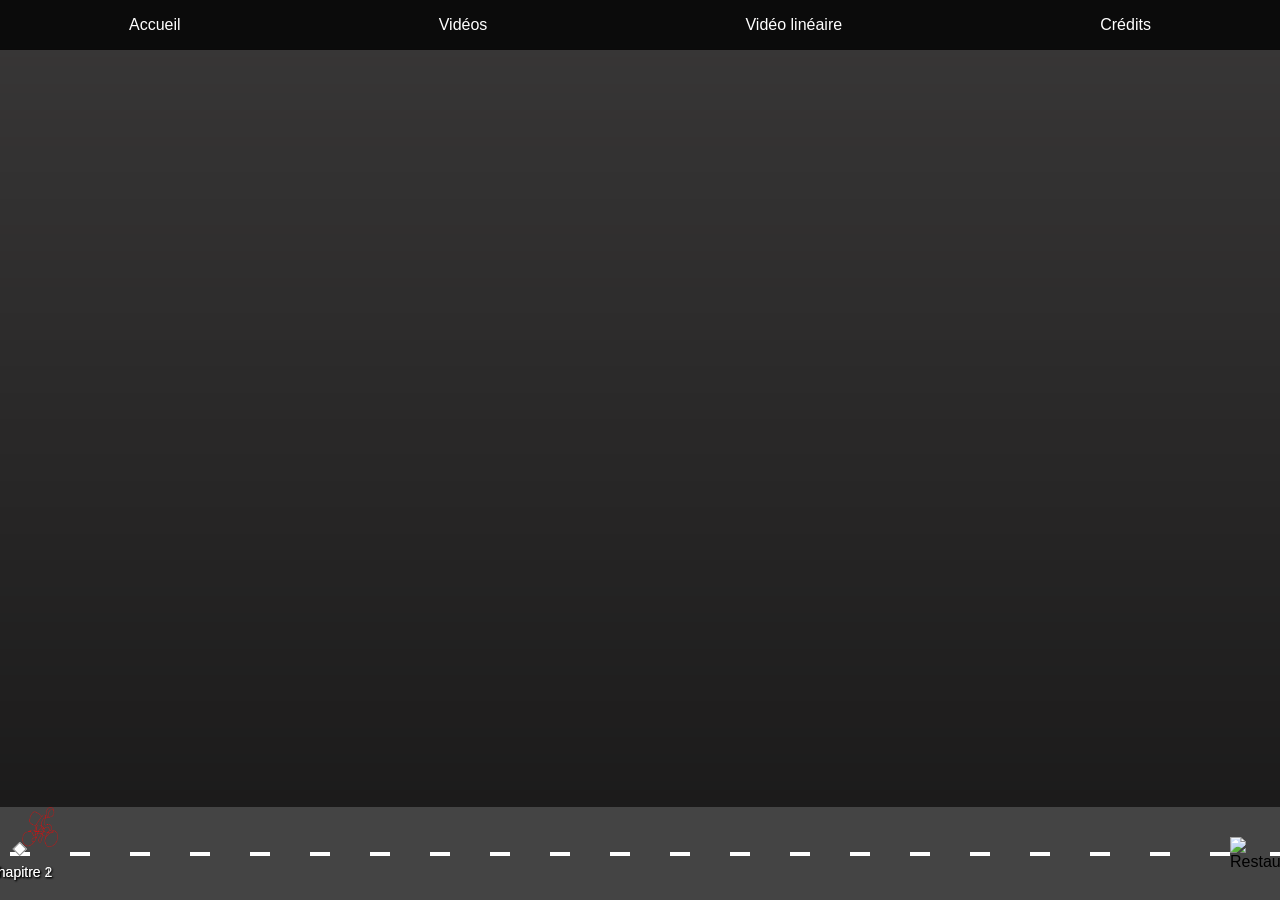
==== index.html @ 1ad5a6b1 "Start" ====
<!DOCTYPE html>
<html lang="fr">
<head>
  <meta charset="UTF-8">
  <meta name="viewport" content="width=device-width, initial-scale=1.0">
  <title>- La maison des livreurs Vidéo</title>
  <style>
    /* Barre de navigation */
    nav {
      position: fixed;
      top: 0;
      left: 0;
      width: 100%;
      height: 50px;
      background: rgba(0, 0, 0, 0.8);
      display: flex;
      align-items: center;
      justify-content: space-around;
      z-index: 9999;
    }
    nav a {
      color: white;
      text-decoration: none;
      font-size: 16px;
      padding: 10px 20px;
      transition: 0.3s;
    }
    nav a:hover {
      background: rgba(255, 255, 255, 0.2);
      border-radius: 5px;
    }

    /* Styles généraux */
    body {
      margin: 0;
      padding: 0;
      background-color: #525050;
      font-family: sans-serif;
      overflow: hidden;
    }
    .background-image {
      position: fixed;
      top: 0;
      left: 0;
      width: 100%;
      height: 100%;
      background: url('background.jpg') no-repeat center center;
      background-size: cover;
      z-index: 1;
    }
    .background-image::after {
      content: "";
      position: absolute;
      top: 0;
      left: 0;
      width: 100%;
      height: 100%;
      background: linear-gradient(rgba(0,0,0,0.3), rgba(0,0,0,0.7));
      z-index: 2;
    }
    /* Conteneur principal */
    .main-content {
      margin-top: 50px;
      margin-bottom: 72.88px;
      height: calc(100vh - 50px - 72.88px);
      display: flex;
      align-items: center;
      justify-content: center;
      position: relative;
      z-index: 2;
    }
    /* Container de la vidéo */
    .container {
      position: relative;
      width: 80%;
      max-width: 700px;
      height: 100%;
      display: flex;
      align-items: center;
      justify-content: center;
    }
    .container video {
      max-height: 100%;
      max-width: 100%;
      object-fit: contain;
      display: block;
      transform: translateY(-10px); /* Ajustez cette valeur selon vos besoins */
    }
    /* Zones cliquables */
    .clickable-zone {
      position: absolute;
      width: 100px;
      height: 100px;
      border: 2px solid;
      cursor: pointer;
      transition: transform 0.3s ease, opacity 0.3s ease;
      /* Par défaut, elles peuvent être cachées */
      display: none;
    }
    .clickable-zone:hover {
      transform: scale(1.1);
      opacity: 0.9;
    }
    #clickable-zone1 { background-color: rgba(0, 0, 255, 0.7); border-color: blue; }
    #clickable-zone2 { background-color: rgba(255, 0, 0, 0.7); border-color: red; }
    #clickable-zone3 { background-color: rgba(0, 255, 0, 0.7); border-color: green; }
    #clickable-zone4 { background-color: rgba(255, 255, 0, 0.7); border-color: yellow; }
    /* Vidéos secondaires (pop-up) */
    .video-card {
      position: fixed;
      top: 50%;
      left: 50%;
      transform: translate(-50%, -50%) translateY(20px);
      width: 60%;
      max-width: 600px;
      background: #fff;
      padding: 10px;
      border-radius: 10px;
      box-shadow: 0 0 20px rgba(255,255,255,0.2);
      opacity: 0;
      transition: opacity 0.5s ease, transform 0.5s ease;
      z-index: 10;
      display: none;
    }
    .video-card.show {
      display: block;
      opacity: 1;
      transform: translate(-50%, -50%) translateY(0);
    }
    .video-card video { width: 100%; display: block; }
    /* Timeline (route) */
    .timeline-container {
      position: fixed;
      bottom: 0;
      left: 50%;
      transform: translateX(-50%);
      width: 1280px;
      height: 72.88px;
      background: #444;
      z-index: 50;
      display: flex;
      align-items: center;
      gap: 10px;
      padding: 10px 10px 10px 50px;
      overflow: hidden;
    }
    .road {
      position: absolute;
      top: 50%;
      left: 0;
      width: 100%;
      height: 4px;
      background: repeating-linear-gradient(
        to right,
        transparent,
        transparent 40px,
        #fff 40px,
        #fff 60px
      );
      transform: translateY(-50%);
      pointer-events: none;
    }
    .timeline-wrapper {
      flex: 0 0 auto;
      width: 1136px;
      height: 10px;
      position: relative;
      display: flex;
      align-items: center;
      justify-content: center;
      z-index: 60;
    }
    .timeline-bar {
      position: absolute;
      width: 100%;
      height: 100%;
      background: transparent;
    }
    /* Checkpoints */
    .checkpoint {
      position: absolute;
      top: -5px;
      cursor: pointer;
      transform: translateX(-50%);
      text-align: center;
      z-index: 70;
    }
    .checkpoint .marker {
      width: 8px;
      height: 8px;
      background: #fff;
      border: 1px solid #888;
      transform: rotate(45deg);
      margin: 0 auto;
      animation: pulsate 1.5s ease-out infinite;
    }
    @keyframes pulsate {
      0% { transform: scale(1) rotate(45deg); }
      50% { transform: scale(1.2) rotate(45deg); }
      100% { transform: scale(1) rotate(45deg); }
    }
    .checkpoint .label {
      margin-top: 10px;
      font-size: 14px;
      color: #fff;
      text-shadow: 1px 1px 2px #000;
    }
    /* Cycliste */
    .character {
      position: absolute;
      top: 0;
      width: 40px;
      height: 40px;
      background: url('./cycliste.png') no-repeat center;
      background-size: contain;
      transition: left 0.3s ease;
      z-index: 80;
    }
    /* Restaurant */
    .restaurant {
      position: absolute;
      right: 20px;
      top: 50%;
      transform: translateY(-50%);
      width: 60px;
      height: auto;
      z-index: 80;
    }
    /* Bulle de texte */
    .message-bubble {
      position: fixed;
      bottom: 100px;
      left: 50%;
      transform: translateX(-50%);
      background: #fff;
      padding: 10px 20px;
      border-radius: 20px;
      box-shadow: 0 2px 10px rgba(0,0,0,0.5);
      font-size: 18px;
      color: #333;
      cursor: pointer;
      display: none;
      z-index: 100;
    }
  </style>
</head>
<body>
  <!-- Barre de navigation -->
  <nav>
    <a href="./accueil.html">Accueil</a>
    <a href="#">Vidéos</a>
    <a href="#">Vidéo linéaire</a>
    <a href="./credits.html">Crédits</a>
  </nav>

  <!-- Arrière-plan -->
  <div class="background-image"></div>

  <!-- Contenu principal -->
  <div class="main-content">
    <div class="container">
      <video id="video" autoplay muted playsinline>
        <source src="MVI_0063.MP4" type="video/mp4">
        <track kind="subtitles" src="subtitles.vtt" srclang="fr" label="Français" default>
        Votre navigateur ne supporte pas la vidéo.
      </video>
      <div id="clickable-zone1" class="clickable-zone"></div>
      <div id="clickable-zone2" class="clickable-zone"></div>
      <div id="clickable-zone3" class="clickable-zone"></div>
      <div id="clickable-zone4" class="clickable-zone"></div>
    </div>
  </div>

  <!-- Timeline (route) -->
  <div class="timeline-container">
    <div class="road"></div>
    <div class="timeline-wrapper">
      <div class="timeline-bar" id="timeline-bar">
        <div class="checkpoint" id="checkpoint1">
          <div class="marker"></div>
          <div class="label">Chapitre 1</div>
        </div>
        <div class="checkpoint" id="checkpoint2">
          <div class="marker"></div>
          <div class="label">Chapitre 2</div>
        </div>
      </div>
    </div>
    <img id="restaurant" src="restaurant.png" alt="Restaurant" class="restaurant">
    <div class="character" id="character"></div>
  </div>

  <!-- Bulle de texte finale -->
  <div id="message-bubble" class="message-bubble">Merci pour votre commande</div>

  <!-- Vidéos secondaires -->
  <div id="video-card1" class="video-card">
    <video id="secondary-video1" playsinline>
      <source src="./MVI_0094.MP4" type="video/mp4">
    </video>
  </div>
  <div id="video-card2" class="video-card">
    <video id="secondary-video2" playsinline>
      <source src="./MVI_0094.MP4" type="video/mp4">
    </video>
  </div>
  <div id="video-card3" class="video-card">
    <video id="secondary-video3" playsinline>
      <source src="./MVI_0094.MP4" type="video/mp4">
    </video>
  </div>
  <div id="video-card4" class="video-card">
    <video id="secondary-video4" playsinline>
      <source src="./MVI_0094.MP4" type="video/mp4">
    </video>
  </div>

  <script>
    // Configuration
    const config = {
      checkpoints: [10, 20],
      roadSpeed: 40,
      period: 60
    };

    // Mapping des zones cliquables
    const zonesMapping = {
      "clickable-zone1": { card: "video-card1", video: "secondary-video1", checkpoint: 1 },
      "clickable-zone2": { card: "video-card2", video: "secondary-video2", checkpoint: 1 },
      "clickable-zone3": { card: "video-card3", video: "secondary-video3", checkpoint: 2 },
      "clickable-zone4": { card: "video-card4", video: "secondary-video4", checkpoint: 2 }
    };

    document.addEventListener('DOMContentLoaded', () => {
      const video = document.getElementById("video");
      const clickableZones = Array.from(document.querySelectorAll(".clickable-zone"));
      const character = document.getElementById("character");
      const checkpointElems = {
        1: document.getElementById("checkpoint1"),
        2: document.getElementById("checkpoint2")
      };
      const road = document.querySelector('.road');
      const messageBubble = document.getElementById("message-bubble");

      let completedVideos = { 1: 0, 2: 0 };
      let validatedCheckpoints = { 1: false, 2: false };
      let mainVideoPausedTime = null;

      const updateTimeline = () => {
        if (!video.duration) return;
        const container = document.querySelector('.timeline-container');
        const wrapper = document.querySelector('.timeline-wrapper');
        const containerRect = container.getBoundingClientRect();
        const wrapperRect = wrapper.getBoundingClientRect();

        config.checkpoints.forEach((time, idx) => {
          const cpElem = checkpointElems[idx + 1];
          cpElem.style.left = `${(time / video.duration) * wrapperRect.width}px`;
        });

        const progressRatio = video.currentTime / video.duration;
        if (video.currentTime >= video.duration) {
          const restaurantElem = document.getElementById('restaurant');
          const restaurantRect = restaurantElem.getBoundingClientRect();
          character.style.left = `${restaurantRect.left - character.offsetWidth - 5}px`;
        } else {
          const wrapperOffsetLeft = wrapperRect.left - containerRect.left;
          character.style.left = `${wrapperOffsetLeft + progressRatio * wrapperRect.width - (character.offsetWidth / 2)}px`;
        }
      };

      const updateRoad = () => {
        const offset = (video.currentTime * config.roadSpeed) % config.period;
        road.style.backgroundPosition = `-${offset}px 0`;
        requestAnimationFrame(updateRoad);
      };

      // Nouvelle version : se baser sur le conteneur plutôt que sur la vidéo seule
      const positionClickableZones = () => {
        const container = document.querySelector('.container');
        const containerRect = container.getBoundingClientRect();

        // Calculer des positions relatives au conteneur
        const positions = [
          { left: containerRect.width / 3 - 50, top: containerRect.height / 2 - 50 },
          { left: (2 * containerRect.width) / 3 - 50, top: containerRect.height / 2 - 50 },
          { left: containerRect.width / 4 - 50, top: containerRect.height / 3 - 50 },
          { left: (3 * containerRect.width) / 4 - 50, top: containerRect.height / 3 - 50 }
        ];

        clickableZones.forEach((zone, i) => {
          zone.style.left = `${positions[i].left}px`;
          zone.style.top = `${positions[i].top}px`;
          // Vous pouvez temporairement forcer l'affichage pour le débug
          // zone.style.display = "block";
        });
      };

      const showZone = (index) => {
        clickableZones[index].style.display = "block";
      };

      const showVideoCard = (zoneId) => {
        const { card, video: vid, checkpoint } = zonesMapping[zoneId];
        const zoneIndex = parseInt(zoneId.slice(-1)) - 1;
        clickableZones[zoneIndex].style.display = "none";
        document.querySelectorAll('.video-card').forEach(card => card.classList.remove("show"));
        const cardElem = document.getElementById(card);
        cardElem.classList.add("show");
        const videoElem = document.getElementById(vid);
        videoElem.play();
        videoElem.addEventListener('ended', () => {
          closeVideoCard(card, vid, checkpoint);
        }, { once: true });
      };

      const closeVideoCard = (card, vid, checkpoint) => {
        document.getElementById(card).classList.remove("show");
        const secVideo = document.getElementById(vid);
        secVideo.pause();
        secVideo.currentTime = 0;
        completedVideos[checkpoint]++;
        if (completedVideos[checkpoint] === 2) {
          validatedCheckpoints[checkpoint] = true;
          if (mainVideoPausedTime !== null) {
            video.currentTime = mainVideoPausedTime;
            video.play();
            mainVideoPausedTime = null;
          }
          completedVideos[checkpoint] = 0;
        }
      };

      const resetCheckpoint = (checkpoint) => {
        validatedCheckpoints[checkpoint] = false;
        completedVideos[checkpoint] = 0;
        video.currentTime = config.checkpoints[checkpoint - 1];
        video.pause();
        clickableZones.forEach(zone => zone.style.display = "none");
        if (checkpoint === 1) { showZone(0); showZone(1); }
        else if (checkpoint === 2) { showZone(2); showZone(3); }
        mainVideoPausedTime = video.currentTime;
      };

      video.addEventListener("loadedmetadata", updateTimeline);
      video.addEventListener("timeupdate", () => {
        updateTimeline();
        const currentTime = video.currentTime;
        config.checkpoints.forEach((time, idx) => {
          const cp = idx + 1;
          if (currentTime >= time && currentTime < time + 1 && !validatedCheckpoints[cp]) {
            video.pause();
            mainVideoPausedTime = currentTime;
            if (cp === 1) { showZone(0); showZone(1); }
            if (cp === 2) { showZone(2); showZone(3); }
          }
        });
      });

      video.addEventListener("ended", () => {
        messageBubble.style.display = "block";
      });

      Object.keys(zonesMapping).forEach(zoneId => {
        document.getElementById(zoneId).addEventListener("click", () => showVideoCard(zoneId));
      });

      Object.keys(checkpointElems).forEach(cp => {
        checkpointElems[cp].addEventListener("click", () => resetCheckpoint(parseInt(cp)));
      });

      messageBubble.addEventListener("click", () => {
        window.location.href = "./credits.html";
      });

      positionClickableZones();
      window.addEventListener('resize', positionClickableZones);
      requestAnimationFrame(updateRoad);
    });
  </script>
</body>
</html>
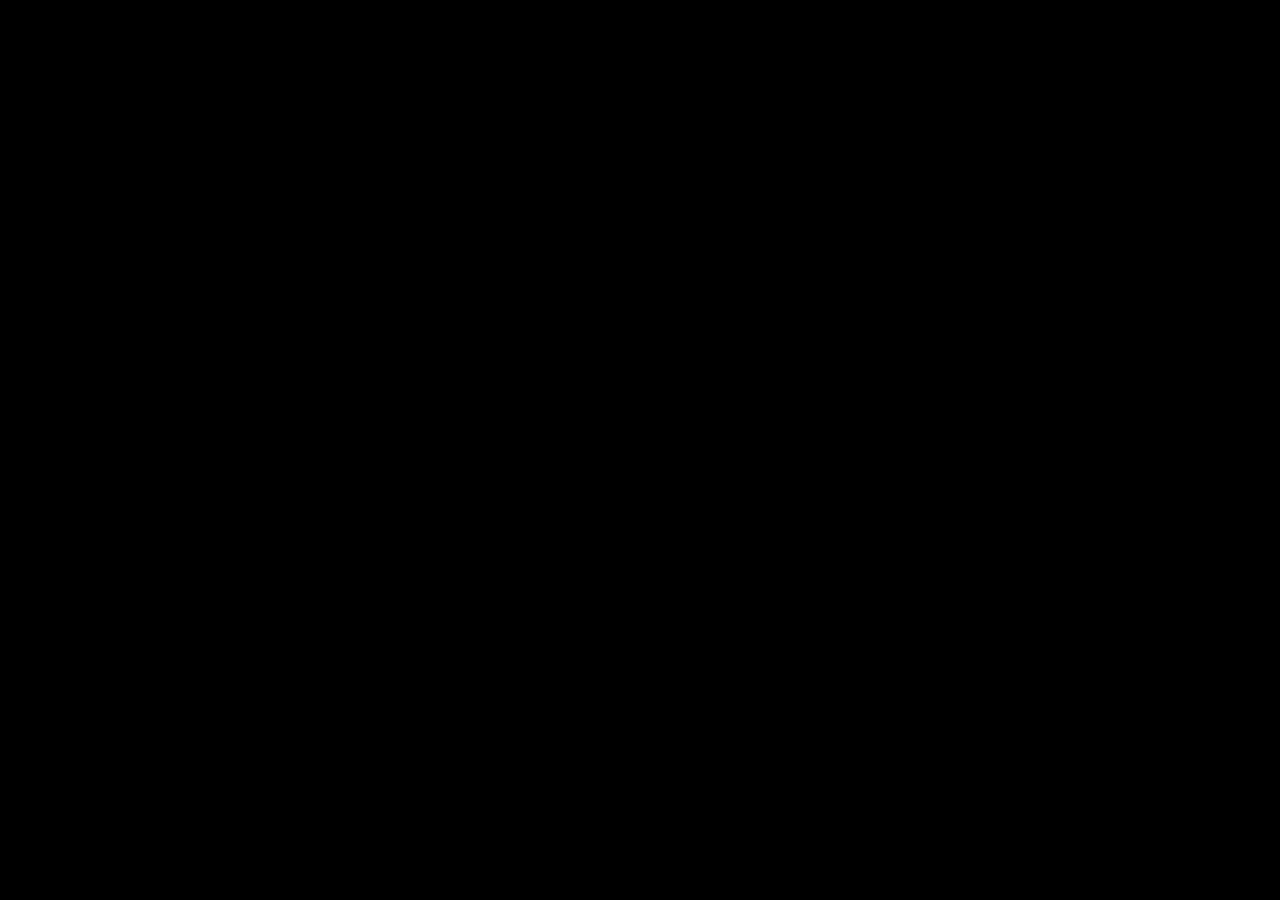
==== commit d4e634bc: "add index redirect" ====
--- a/index.html
+++ b/index.html
@@ -1,482 +1,11 @@
-<!DOCTYPE html>
+<!doctype html>
 <html lang="fr">
 <head>
-  <meta charset="UTF-8">
-  <meta name="viewport" content="width=device-width, initial-scale=1.0">
-  <title>- La maison des livreurs Vidéo</title>
-  <style>
-    /* Barre de navigation */
-    nav {
-      position: fixed;
-      top: 0;
-      left: 0;
-      width: 100%;
-      height: 50px;
-      background: rgba(0, 0, 0, 0.8);
-      display: flex;
-      align-items: center;
-      justify-content: space-around;
-      z-index: 9999;
-    }
-    nav a {
-      color: white;
-      text-decoration: none;
-      font-size: 16px;
-      padding: 10px 20px;
-      transition: 0.3s;
-    }
-    nav a:hover {
-      background: rgba(255, 255, 255, 0.2);
-      border-radius: 5px;
-    }
-
-    /* Styles généraux */
-    body {
-      margin: 0;
-      padding: 0;
-      background-color: #525050;
-      font-family: sans-serif;
-      overflow: hidden;
-    }
-    .background-image {
-      position: fixed;
-      top: 0;
-      left: 0;
-      width: 100%;
-      height: 100%;
-      background: url('background.jpg') no-repeat center center;
-      background-size: cover;
-      z-index: 1;
-    }
-    .background-image::after {
-      content: "";
-      position: absolute;
-      top: 0;
-      left: 0;
-      width: 100%;
-      height: 100%;
-      background: linear-gradient(rgba(0,0,0,0.3), rgba(0,0,0,0.7));
-      z-index: 2;
-    }
-    /* Conteneur principal */
-    .main-content {
-      margin-top: 50px;
-      margin-bottom: 72.88px;
-      height: calc(100vh - 50px - 72.88px);
-      display: flex;
-      align-items: center;
-      justify-content: center;
-      position: relative;
-      z-index: 2;
-    }
-    /* Container de la vidéo */
-    .container {
-      position: relative;
-      width: 80%;
-      max-width: 700px;
-      height: 100%;
-      display: flex;
-      align-items: center;
-      justify-content: center;
-    }
-    .container video {
-      max-height: 100%;
-      max-width: 100%;
-      object-fit: contain;
-      display: block;
-      transform: translateY(-10px); /* Ajustez cette valeur selon vos besoins */
-    }
-    /* Zones cliquables */
-    .clickable-zone {
-      position: absolute;
-      width: 100px;
-      height: 100px;
-      border: 2px solid;
-      cursor: pointer;
-      transition: transform 0.3s ease, opacity 0.3s ease;
-      /* Par défaut, elles peuvent être cachées */
-      display: none;
-    }
-    .clickable-zone:hover {
-      transform: scale(1.1);
-      opacity: 0.9;
-    }
-    #clickable-zone1 { background-color: rgba(0, 0, 255, 0.7); border-color: blue; }
-    #clickable-zone2 { background-color: rgba(255, 0, 0, 0.7); border-color: red; }
-    #clickable-zone3 { background-color: rgba(0, 255, 0, 0.7); border-color: green; }
-    #clickable-zone4 { background-color: rgba(255, 255, 0, 0.7); border-color: yellow; }
-    /* Vidéos secondaires (pop-up) */
-    .video-card {
-      position: fixed;
-      top: 50%;
-      left: 50%;
-      transform: translate(-50%, -50%) translateY(20px);
-      width: 60%;
-      max-width: 600px;
-      background: #fff;
-      padding: 10px;
-      border-radius: 10px;
-      box-shadow: 0 0 20px rgba(255,255,255,0.2);
-      opacity: 0;
-      transition: opacity 0.5s ease, transform 0.5s ease;
-      z-index: 10;
-      display: none;
-    }
-    .video-card.show {
-      display: block;
-      opacity: 1;
-      transform: translate(-50%, -50%) translateY(0);
-    }
-    .video-card video { width: 100%; display: block; }
-    /* Timeline (route) */
-    .timeline-container {
-      position: fixed;
-      bottom: 0;
-      left: 50%;
-      transform: translateX(-50%);
-      width: 1280px;
-      height: 72.88px;
-      background: #444;
-      z-index: 50;
-      display: flex;
-      align-items: center;
-      gap: 10px;
-      padding: 10px 10px 10px 50px;
-      overflow: hidden;
-    }
-    .road {
-      position: absolute;
-      top: 50%;
-      left: 0;
-      width: 100%;
-      height: 4px;
-      background: repeating-linear-gradient(
-        to right,
-        transparent,
-        transparent 40px,
-        #fff 40px,
-        #fff 60px
-      );
-      transform: translateY(-50%);
-      pointer-events: none;
-    }
-    .timeline-wrapper {
-      flex: 0 0 auto;
-      width: 1136px;
-      height: 10px;
-      position: relative;
-      display: flex;
-      align-items: center;
-      justify-content: center;
-      z-index: 60;
-    }
-    .timeline-bar {
-      position: absolute;
-      width: 100%;
-      height: 100%;
-      background: transparent;
-    }
-    /* Checkpoints */
-    .checkpoint {
-      position: absolute;
-      top: -5px;
-      cursor: pointer;
-      transform: translateX(-50%);
-      text-align: center;
-      z-index: 70;
-    }
-    .checkpoint .marker {
-      width: 8px;
-      height: 8px;
-      background: #fff;
-      border: 1px solid #888;
-      transform: rotate(45deg);
-      margin: 0 auto;
-      animation: pulsate 1.5s ease-out infinite;
-    }
-    @keyframes pulsate {
-      0% { transform: scale(1) rotate(45deg); }
-      50% { transform: scale(1.2) rotate(45deg); }
-      100% { transform: scale(1) rotate(45deg); }
-    }
-    .checkpoint .label {
-      margin-top: 10px;
-      font-size: 14px;
-      color: #fff;
-      text-shadow: 1px 1px 2px #000;
-    }
-    /* Cycliste */
-    .character {
-      position: absolute;
-      top: 0;
-      width: 40px;
-      height: 40px;
-      background: url('./cycliste.png') no-repeat center;
-      background-size: contain;
-      transition: left 0.3s ease;
-      z-index: 80;
-    }
-    /* Restaurant */
-    .restaurant {
-      position: absolute;
-      right: 20px;
-      top: 50%;
-      transform: translateY(-50%);
-      width: 60px;
-      height: auto;
-      z-index: 80;
-    }
-    /* Bulle de texte */
-    .message-bubble {
-      position: fixed;
-      bottom: 100px;
-      left: 50%;
-      transform: translateX(-50%);
-      background: #fff;
-      padding: 10px 20px;
-      border-radius: 20px;
-      box-shadow: 0 2px 10px rgba(0,0,0,0.5);
-      font-size: 18px;
-      color: #333;
-      cursor: pointer;
-      display: none;
-      z-index: 100;
-    }
-  </style>
+  <meta charset="utf-8">
+  <meta http-equiv="refresh" content="0; url=/accueil.html">
+  <title>Redirection…</title>
 </head>
 <body>
-  <!-- Barre de navigation -->
-  <nav>
-    <a href="./accueil.html">Accueil</a>
-    <a href="#">Vidéos</a>
-    <a href="#">Vidéo linéaire</a>
-    <a href="./credits.html">Crédits</a>
-  </nav>
-
-  <!-- Arrière-plan -->
-  <div class="background-image"></div>
-
-  <!-- Contenu principal -->
-  <div class="main-content">
-    <div class="container">
-      <video id="video" autoplay muted playsinline>
-        <source src="MVI_0063.MP4" type="video/mp4">
-        <track kind="subtitles" src="subtitles.vtt" srclang="fr" label="Français" default>
-        Votre navigateur ne supporte pas la vidéo.
-      </video>
-      <div id="clickable-zone1" class="clickable-zone"></div>
-      <div id="clickable-zone2" class="clickable-zone"></div>
-      <div id="clickable-zone3" class="clickable-zone"></div>
-      <div id="clickable-zone4" class="clickable-zone"></div>
-    </div>
-  </div>
-
-  <!-- Timeline (route) -->
-  <div class="timeline-container">
-    <div class="road"></div>
-    <div class="timeline-wrapper">
-      <div class="timeline-bar" id="timeline-bar">
-        <div class="checkpoint" id="checkpoint1">
-          <div class="marker"></div>
-          <div class="label">Chapitre 1</div>
-        </div>
-        <div class="checkpoint" id="checkpoint2">
-          <div class="marker"></div>
-          <div class="label">Chapitre 2</div>
-        </div>
-      </div>
-    </div>
-    <img id="restaurant" src="restaurant.png" alt="Restaurant" class="restaurant">
-    <div class="character" id="character"></div>
-  </div>
-
-  <!-- Bulle de texte finale -->
-  <div id="message-bubble" class="message-bubble">Merci pour votre commande</div>
-
-  <!-- Vidéos secondaires -->
-  <div id="video-card1" class="video-card">
-    <video id="secondary-video1" playsinline>
-      <source src="./MVI_0094.MP4" type="video/mp4">
-    </video>
-  </div>
-  <div id="video-card2" class="video-card">
-    <video id="secondary-video2" playsinline>
-      <source src="./MVI_0094.MP4" type="video/mp4">
-    </video>
-  </div>
-  <div id="video-card3" class="video-card">
-    <video id="secondary-video3" playsinline>
-      <source src="./MVI_0094.MP4" type="video/mp4">
-    </video>
-  </div>
-  <div id="video-card4" class="video-card">
-    <video id="secondary-video4" playsinline>
-      <source src="./MVI_0094.MP4" type="video/mp4">
-    </video>
-  </div>
-
-  <script>
-    // Configuration
-    const config = {
-      checkpoints: [10, 20],
-      roadSpeed: 40,
-      period: 60
-    };
-
-    // Mapping des zones cliquables
-    const zonesMapping = {
-      "clickable-zone1": { card: "video-card1", video: "secondary-video1", checkpoint: 1 },
-      "clickable-zone2": { card: "video-card2", video: "secondary-video2", checkpoint: 1 },
-      "clickable-zone3": { card: "video-card3", video: "secondary-video3", checkpoint: 2 },
-      "clickable-zone4": { card: "video-card4", video: "secondary-video4", checkpoint: 2 }
-    };
-
-    document.addEventListener('DOMContentLoaded', () => {
-      const video = document.getElementById("video");
-      const clickableZones = Array.from(document.querySelectorAll(".clickable-zone"));
-      const character = document.getElementById("character");
-      const checkpointElems = {
-        1: document.getElementById("checkpoint1"),
-        2: document.getElementById("checkpoint2")
-      };
-      const road = document.querySelector('.road');
-      const messageBubble = document.getElementById("message-bubble");
-
-      let completedVideos = { 1: 0, 2: 0 };
-      let validatedCheckpoints = { 1: false, 2: false };
-      let mainVideoPausedTime = null;
-
-      const updateTimeline = () => {
-        if (!video.duration) return;
-        const container = document.querySelector('.timeline-container');
-        const wrapper = document.querySelector('.timeline-wrapper');
-        const containerRect = container.getBoundingClientRect();
-        const wrapperRect = wrapper.getBoundingClientRect();
-
-        config.checkpoints.forEach((time, idx) => {
-          const cpElem = checkpointElems[idx + 1];
-          cpElem.style.left = `${(time / video.duration) * wrapperRect.width}px`;
-        });
-
-        const progressRatio = video.currentTime / video.duration;
-        if (video.currentTime >= video.duration) {
-          const restaurantElem = document.getElementById('restaurant');
-          const restaurantRect = restaurantElem.getBoundingClientRect();
-          character.style.left = `${restaurantRect.left - character.offsetWidth - 5}px`;
-        } else {
-          const wrapperOffsetLeft = wrapperRect.left - containerRect.left;
-          character.style.left = `${wrapperOffsetLeft + progressRatio * wrapperRect.width - (character.offsetWidth / 2)}px`;
-        }
-      };
-
-      const updateRoad = () => {
-        const offset = (video.currentTime * config.roadSpeed) % config.period;
-        road.style.backgroundPosition = `-${offset}px 0`;
-        requestAnimationFrame(updateRoad);
-      };
-
-      // Nouvelle version : se baser sur le conteneur plutôt que sur la vidéo seule
-      const positionClickableZones = () => {
-        const container = document.querySelector('.container');
-        const containerRect = container.getBoundingClientRect();
-
-        // Calculer des positions relatives au conteneur
-        const positions = [
-          { left: containerRect.width / 3 - 50, top: containerRect.height / 2 - 50 },
-          { left: (2 * containerRect.width) / 3 - 50, top: containerRect.height / 2 - 50 },
-          { left: containerRect.width / 4 - 50, top: containerRect.height / 3 - 50 },
-          { left: (3 * containerRect.width) / 4 - 50, top: containerRect.height / 3 - 50 }
-        ];
-
-        clickableZones.forEach((zone, i) => {
-          zone.style.left = `${positions[i].left}px`;
-          zone.style.top = `${positions[i].top}px`;
-          // Vous pouvez temporairement forcer l'affichage pour le débug
-          // zone.style.display = "block";
-        });
-      };
-
-      const showZone = (index) => {
-        clickableZones[index].style.display = "block";
-      };
-
-      const showVideoCard = (zoneId) => {
-        const { card, video: vid, checkpoint } = zonesMapping[zoneId];
-        const zoneIndex = parseInt(zoneId.slice(-1)) - 1;
-        clickableZones[zoneIndex].style.display = "none";
-        document.querySelectorAll('.video-card').forEach(card => card.classList.remove("show"));
-        const cardElem = document.getElementById(card);
-        cardElem.classList.add("show");
-        const videoElem = document.getElementById(vid);
-        videoElem.play();
-        videoElem.addEventListener('ended', () => {
-          closeVideoCard(card, vid, checkpoint);
-        }, { once: true });
-      };
-
-      const closeVideoCard = (card, vid, checkpoint) => {
-        document.getElementById(card).classList.remove("show");
-        const secVideo = document.getElementById(vid);
-        secVideo.pause();
-        secVideo.currentTime = 0;
-        completedVideos[checkpoint]++;
-        if (completedVideos[checkpoint] === 2) {
-          validatedCheckpoints[checkpoint] = true;
-          if (mainVideoPausedTime !== null) {
-            video.currentTime = mainVideoPausedTime;
-            video.play();
-            mainVideoPausedTime = null;
-          }
-          completedVideos[checkpoint] = 0;
-        }
-      };
-
-      const resetCheckpoint = (checkpoint) => {
-        validatedCheckpoints[checkpoint] = false;
-        completedVideos[checkpoint] = 0;
-        video.currentTime = config.checkpoints[checkpoint - 1];
-        video.pause();
-        clickableZones.forEach(zone => zone.style.display = "none");
-        if (checkpoint === 1) { showZone(0); showZone(1); }
-        else if (checkpoint === 2) { showZone(2); showZone(3); }
-        mainVideoPausedTime = video.currentTime;
-      };
-
-      video.addEventListener("loadedmetadata", updateTimeline);
-      video.addEventListener("timeupdate", () => {
-        updateTimeline();
-        const currentTime = video.currentTime;
-        config.checkpoints.forEach((time, idx) => {
-          const cp = idx + 1;
-          if (currentTime >= time && currentTime < time + 1 && !validatedCheckpoints[cp]) {
-            video.pause();
-            mainVideoPausedTime = currentTime;
-            if (cp === 1) { showZone(0); showZone(1); }
-            if (cp === 2) { showZone(2); showZone(3); }
-          }
-        });
-      });
-
-      video.addEventListener("ended", () => {
-        messageBubble.style.display = "block";
-      });
-
-      Object.keys(zonesMapping).forEach(zoneId => {
-        document.getElementById(zoneId).addEventListener("click", () => showVideoCard(zoneId));
-      });
-
-      Object.keys(checkpointElems).forEach(cp => {
-        checkpointElems[cp].addEventListener("click", () => resetCheckpoint(parseInt(cp)));
-      });
-
-      messageBubble.addEventListener("click", () => {
-        window.location.href = "./credits.html";
-      });
-
-      positionClickableZones();
-      window.addEventListener('resize', positionClickableZones);
-      requestAnimationFrame(updateRoad);
-    });
-  </script>
+  <p>Redirection vers <a href="/accueil.html">accueil.html</a></p>
 </body>
 </html>
